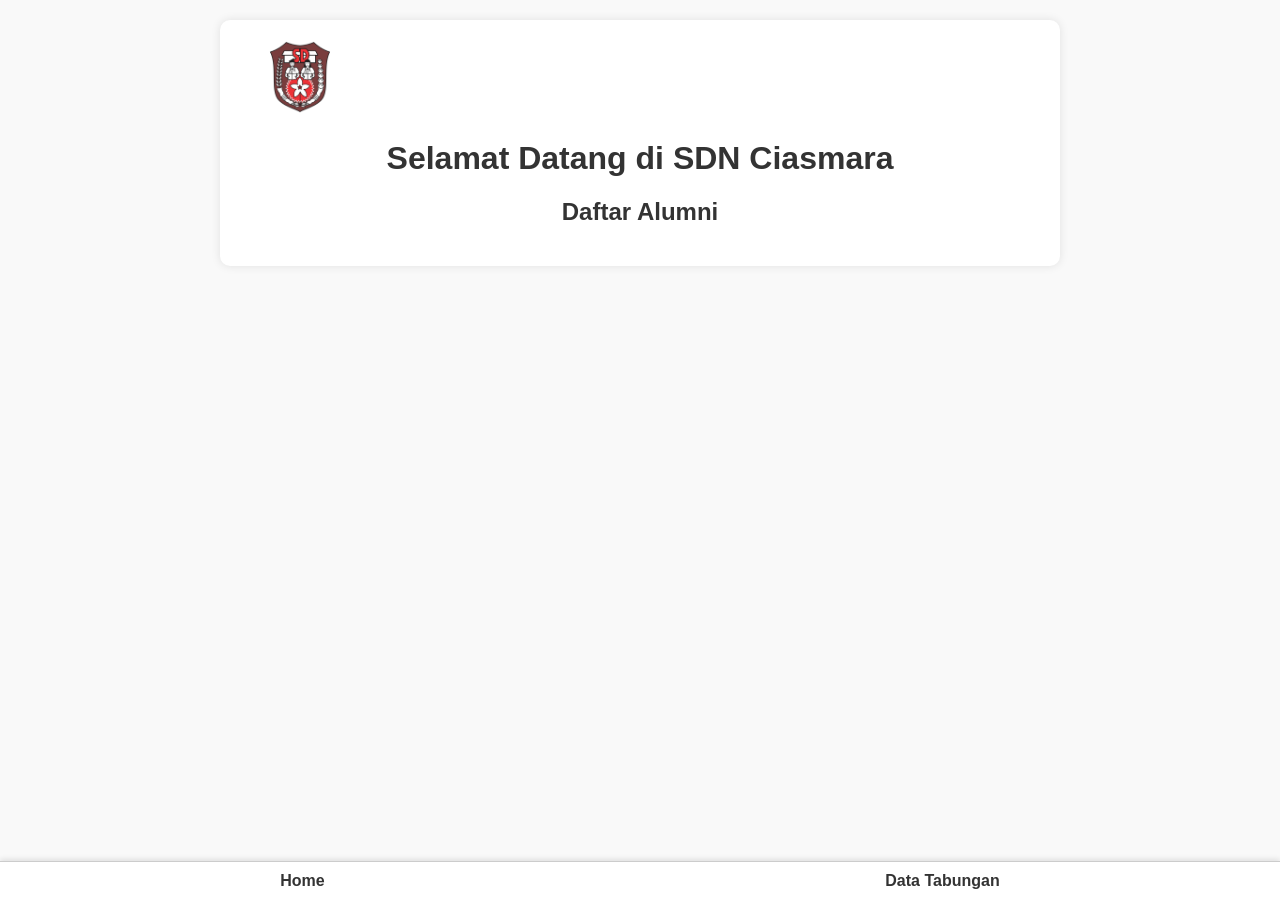
==== index.html @ 89f5e54e "Update index.html" ====
<!DOCTYPE html>
<html lang="id">
<head>
  <meta charset="UTF-8" />
  <meta name="viewport" content="width=device-width, initial-scale=1.0"/>
  <title>SDN Ciasmara</title>
  <link rel="stylesheet" href="style/style.css" />
</head>
<body>
  <div class="container">
    <!-- LOGO -->
    <div class="logo">
      <img src="images/Logo.png" alt="Logo SDN Ciasmara" style="max-width: 120px;" />
    </div>

    <h1>Selamat Datang di SDN Ciasmara</h1>

    <h2>Daftar Alumni</h2>
    <ul id="list-alumni"></ul>
  </div>

  <!-- Menu Bawah -->
  <nav class="bottom-nav">
    <a href="index.html">Home</a>
    <a href="view.html">Data Tabungan</a>
  </nav>

  <script src="javascript/javascript.js"></script>
</body>
</html>
---- style/style.css ----
/* ====== Tampilan Umum ====== */
body {
  font-family: Arial, sans-serif;
  background-color: #f9f9f9;
  margin: 0;
  padding: 0;
}

h1, h2 {
  color: #333;
  text-align: center;
}

p {
  text-align: center;
}

/* ====== Container Tengah ====== */
.container {
  max-width: 800px;
  margin: 20px auto;
  padding: 20px;
  background-color: #ffffff;
  box-shadow: 0 0 10px rgba(0, 0, 0, 0.1);
  border-radius: 10px;
  margin-bottom: 80px; /* ruang untuk nav bawah */
}

/* ====== Tabel ====== */
table {
  width: 100%;
  border-collapse: collapse;
  margin-top: 20px;
  background-color: #fff;
}

table, th, td {
  border: 1px solid #ccc;
}

th, td {
  padding: 10px;
  text-align: left;
}

th {
  background-color: #f2f2f2;
}

/* ====== Tombol Umum ====== */
button {
  padding: 8px 12px;
  background-color: #4CAF50;
  color: white;
  border: none;
  border-radius: 5px;
  cursor: pointer;
}

button:hover {
  background-color: #45a049;
}

/* ====== Menu Navigasi di Bawah ====== */
.bottom-nav {
  position: fixed;
  bottom: 0;
  left: 0;
  width: 100%;
  background-color: #ffffff;
  border-top: 1px solid #ccc;
  display: flex;
  justify-content: space-around;
  padding: 10px 0;
  box-shadow: 0 -2px 5px rgba(0, 0, 0, 0.1);
  z-index: 100;
}

.bottom-nav a {
  text-decoration: none;
  color: #333;
  font-size: 16px;
  font-weight: bold;
  display: flex;
  flex-direction: column;
  align-items: center;
}

.bottom-nav a:hover {
  color: #4CAF50;
}

/* ====== Responsif untuk Mobile ====== */
@media screen and (max-width: 600px) {
  table, thead, tbody, th, td, tr {
    display: block;
    width: 100%;
  }

  tr {
    margin-bottom: 15px;
  }

  th, td {
    text-align: right;
    position: relative;
    padding-left: 50%;
  }

  th::before, td::before {
    position: absolute;
    left: 10px;
    white-space: nowrap;
    text-align: left;
    font-weight: bold;
  }

  td::before {
    content: attr(data-label);
  }

  th::before {
    content: attr(data-label);
  }
}

ul#list-alumni {
  list-style-type: none;
  padding: 0;
  margin-top: 20px;
}

ul#list-alumni li {
  padding: 8px;
  border-bottom: 1px solid #eee;
}
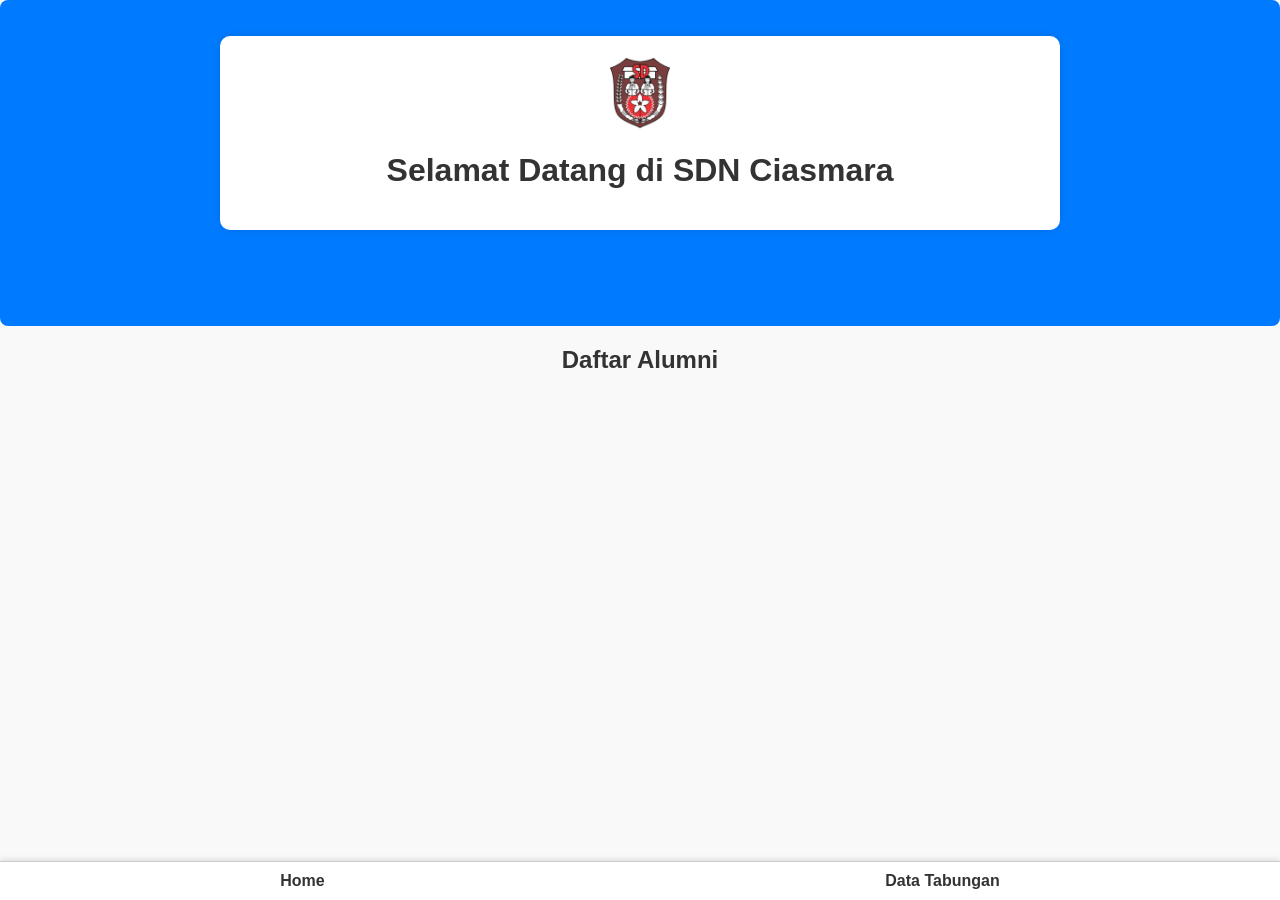
==== commit 29d414dc: "Update index.html" ====
--- a/index.html
+++ b/index.html
@@ -7,13 +7,14 @@
   <link rel="stylesheet" href="style/style.css" />
 </head>
 <body>
+  <header class="site-header">
   <div class="container">
     <!-- LOGO -->
     <div class="logo">
       <img src="images/Logo.png" alt="Logo SDN Ciasmara" style="max-width: 120px;" />
     </div>
-
     <h1>Selamat Datang di SDN Ciasmara</h1>
+  </header>
 
     <h2>Daftar Alumni</h2>
     <ul id="list-alumni"></ul>
--- a/style/style.css
+++ b/style/style.css
@@ -135,3 +135,15 @@
   border-bottom: 1px solid #eee;
 }
 
+.site-header {
+  background-color: #007BFF; /* biru */
+  color: white;
+  padding: 1rem;
+  text-align: center;
+  border-radius: 0.5rem;
+}
+
+.site-header img {
+  display: block;
+  margin: 0 auto 0.5rem;
+}
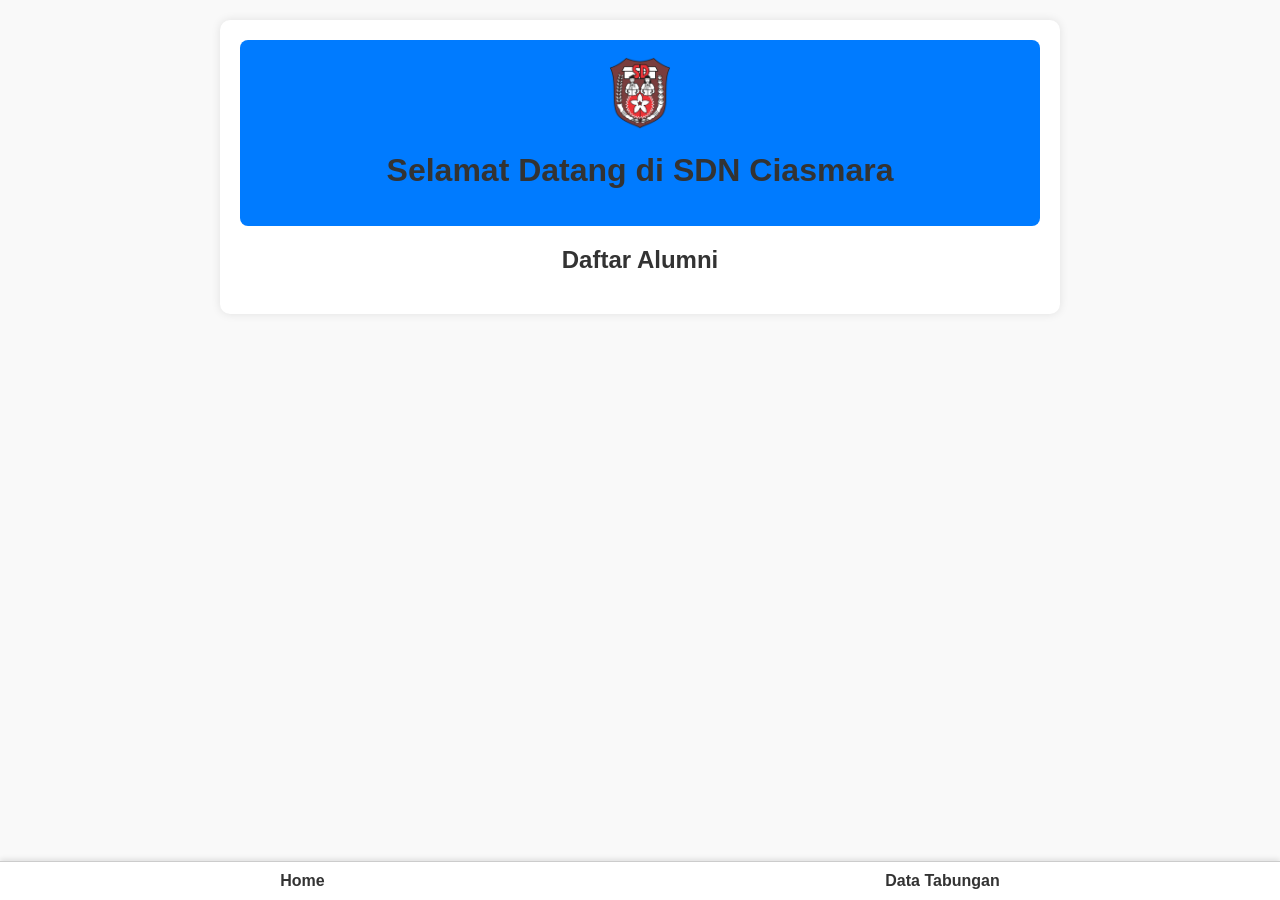
==== commit e5580de8: "Update index.html" ====
--- a/index.html
+++ b/index.html
@@ -7,8 +7,9 @@
   <link rel="stylesheet" href="style/style.css" />
 </head>
 <body>
-  <header class="site-header">
+  
   <div class="container">
+    <header class="site-header">
     <!-- LOGO -->
     <div class="logo">
       <img src="images/Logo.png" alt="Logo SDN Ciasmara" style="max-width: 120px;" />
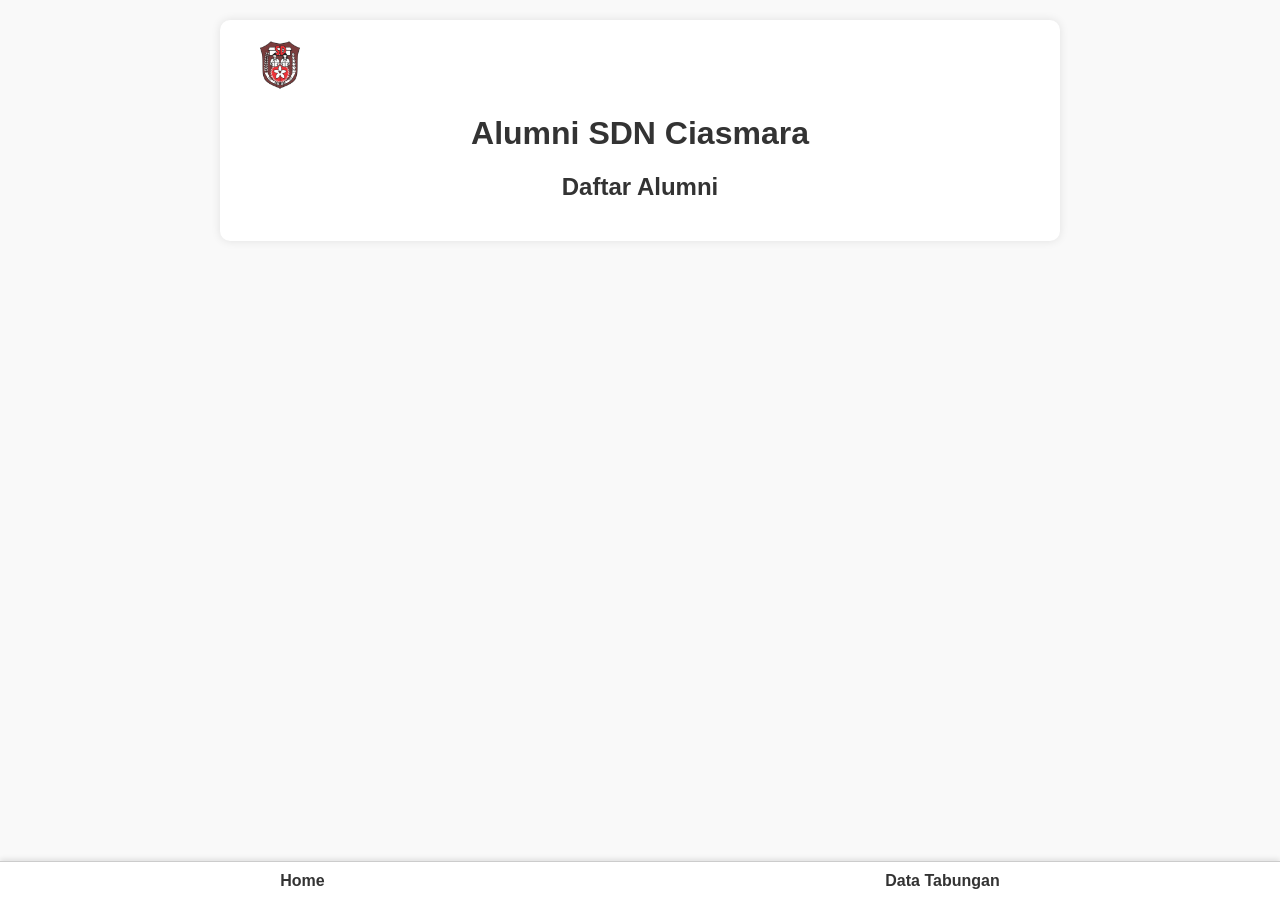
==== commit 91d81154: "Update index.html" ====
--- a/index.html
+++ b/index.html
@@ -9,13 +9,13 @@
 <body>
   
   <div class="container">
-    <header class="site-header">
-    <!-- LOGO -->
+  <div class="header-flex">
     <div class="logo">
-      <img src="images/Logo.png" alt="Logo SDN Ciasmara" style="max-width: 120px;" />
+      <img src="images/Logo.png" alt="Logo SDN Ciasmara" style="max-width: 80px;" />
     </div>
-    <h1>Selamat Datang di SDN Ciasmara</h1>
-  </header>
+    <h1>Alumni SDN Ciasmara</h1>
+  </div>
+
 
     <h2>Daftar Alumni</h2>
     <ul id="list-alumni"></ul>
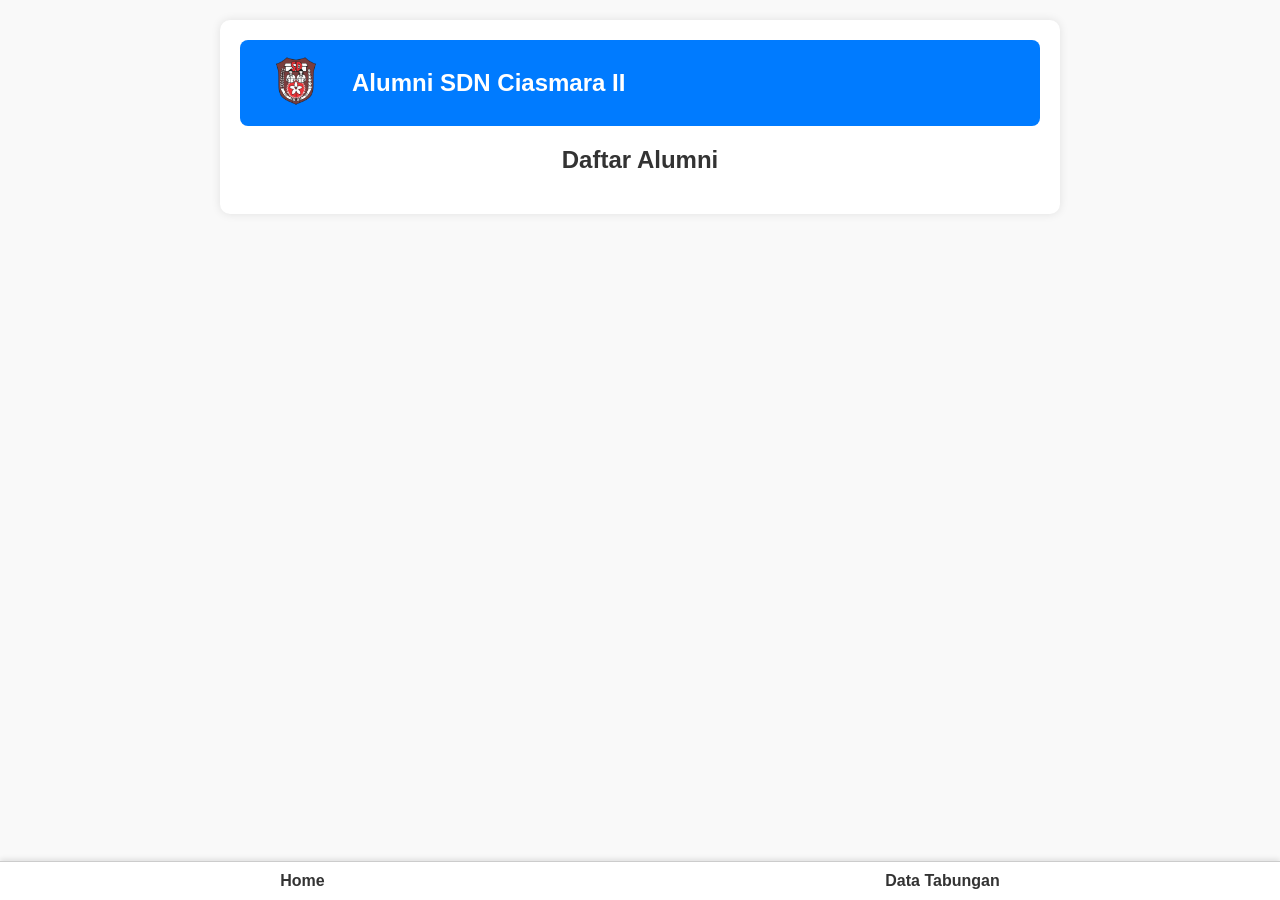
==== commit 855a1368: "Update index.html" ====
--- a/index.html
+++ b/index.html
@@ -13,7 +13,7 @@
     <div class="logo">
       <img src="images/Logo.png" alt="Logo SDN Ciasmara" style="max-width: 80px;" />
     </div>
-    <h1>Alumni SDN Ciasmara</h1>
+    <h1>Alumni SDN Ciasmara II</h1>
   </div>
 
 
--- a/style/style.css
+++ b/style/style.css
@@ -147,3 +147,23 @@
   display: block;
   margin: 0 auto 0.5rem;
 }
+.header-flex {
+  display: flex;
+  align-items: center;
+  background-color: #007BFF;
+  color: white;
+  padding: 1rem;
+  border-radius: 0.5rem;
+}
+
+.header-flex .logo {
+  margin-right: 1rem;
+}
+
+.header-flex h1 {
+  margin: 0;
+  font-size: 1.5rem;
+}
+.header-flex h1 {
+  color: white;
+}
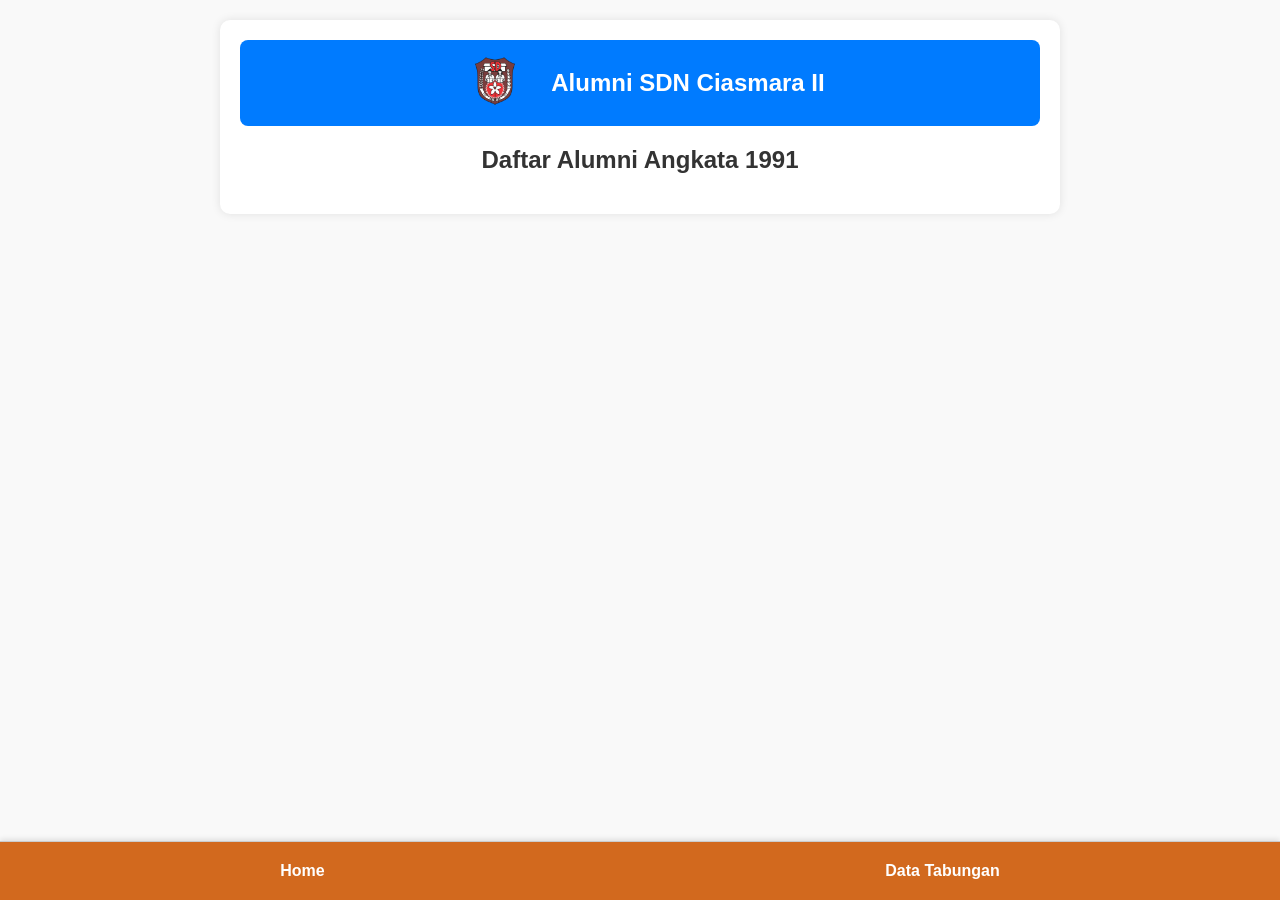
==== commit 7d0c6a06: "Update index.html" ====
--- a/index.html
+++ b/index.html
@@ -17,7 +17,7 @@
   </div>
 
 
-    <h2>Daftar Alumni</h2>
+    <h2>Daftar Alumni Angkata 1991</h2>
     <ul id="list-alumni"></ul>
   </div>
 
--- a/style/style.css
+++ b/style/style.css
@@ -26,12 +26,19 @@
   margin-bottom: 80px; /* ruang untuk nav bawah */
 }
 
+/* ====== Table Container (Scrollable) ====== */
+.table-container {
+  overflow-x: auto;
+  max-width: 100%;
+}
+
 /* ====== Tabel ====== */
 table {
   width: 100%;
   border-collapse: collapse;
   margin-top: 20px;
   background-color: #fff;
+  min-width: 600px;
 }
 
 table, th, td {
@@ -41,6 +48,8 @@
 th, td {
   padding: 10px;
   text-align: left;
+  word-break: break-word;
+  white-space: nowrap;
 }
 
 th {
@@ -67,7 +76,7 @@
   bottom: 0;
   left: 0;
   width: 100%;
-  background-color: #ffffff;
+  background-color: #D2691E;
   border-top: 1px solid #ccc;
   display: flex;
   justify-content: space-around;
@@ -78,52 +87,34 @@
 
 .bottom-nav a {
   text-decoration: none;
-  color: #333;
+  color: white;
   font-size: 16px;
   font-weight: bold;
   display: flex;
   flex-direction: column;
   align-items: center;
+  padding: 10px 20px;
+  border-radius: 8px;
 }
 
-.bottom-nav a:hover {
-  color: #4CAF50;
-}
-
-/* ====== Responsif untuk Mobile ====== */
+/* ====== Responsif untuk Mobile (Tetap Tabel Utuh) ====== */
 @media screen and (max-width: 600px) {
-  table, thead, tbody, th, td, tr {
-    display: block;
-    width: 100%;
+  .table-container {
+    overflow-x: auto;
+    -webkit-overflow-scrolling: touch;
   }
 
-  tr {
-    margin-bottom: 15px;
+  table {
+    width: max-content;
+    min-width: 600px;
   }
 
   th, td {
-    text-align: right;
-    position: relative;
-    padding-left: 50%;
-  }
-
-  th::before, td::before {
-    position: absolute;
-    left: 10px;
     white-space: nowrap;
-    text-align: left;
-    font-weight: bold;
-  }
-
-  td::before {
-    content: attr(data-label);
-  }
-
-  th::before {
-    content: attr(data-label);
   }
 }
 
+/* ====== Daftar Alumni ====== */
 ul#list-alumni {
   list-style-type: none;
   padding: 0;
@@ -135,8 +126,9 @@
   border-bottom: 1px solid #eee;
 }
 
+/* ====== Header & Logo ====== */
 .site-header {
-  background-color: #007BFF; /* biru */
+  background-color: #007BFF;
   color: white;
   padding: 1rem;
   text-align: center;
@@ -147,6 +139,7 @@
   display: block;
   margin: 0 auto 0.5rem;
 }
+
 .header-flex {
   display: flex;
   align-items: center;
@@ -154,6 +147,8 @@
   color: white;
   padding: 1rem;
   border-radius: 0.5rem;
+  justify-content: center;
+  flex-wrap: wrap;
 }
 
 .header-flex .logo {
@@ -163,7 +158,5 @@
 .header-flex h1 {
   margin: 0;
   font-size: 1.5rem;
-}
-.header-flex h1 {
   color: white;
 }
